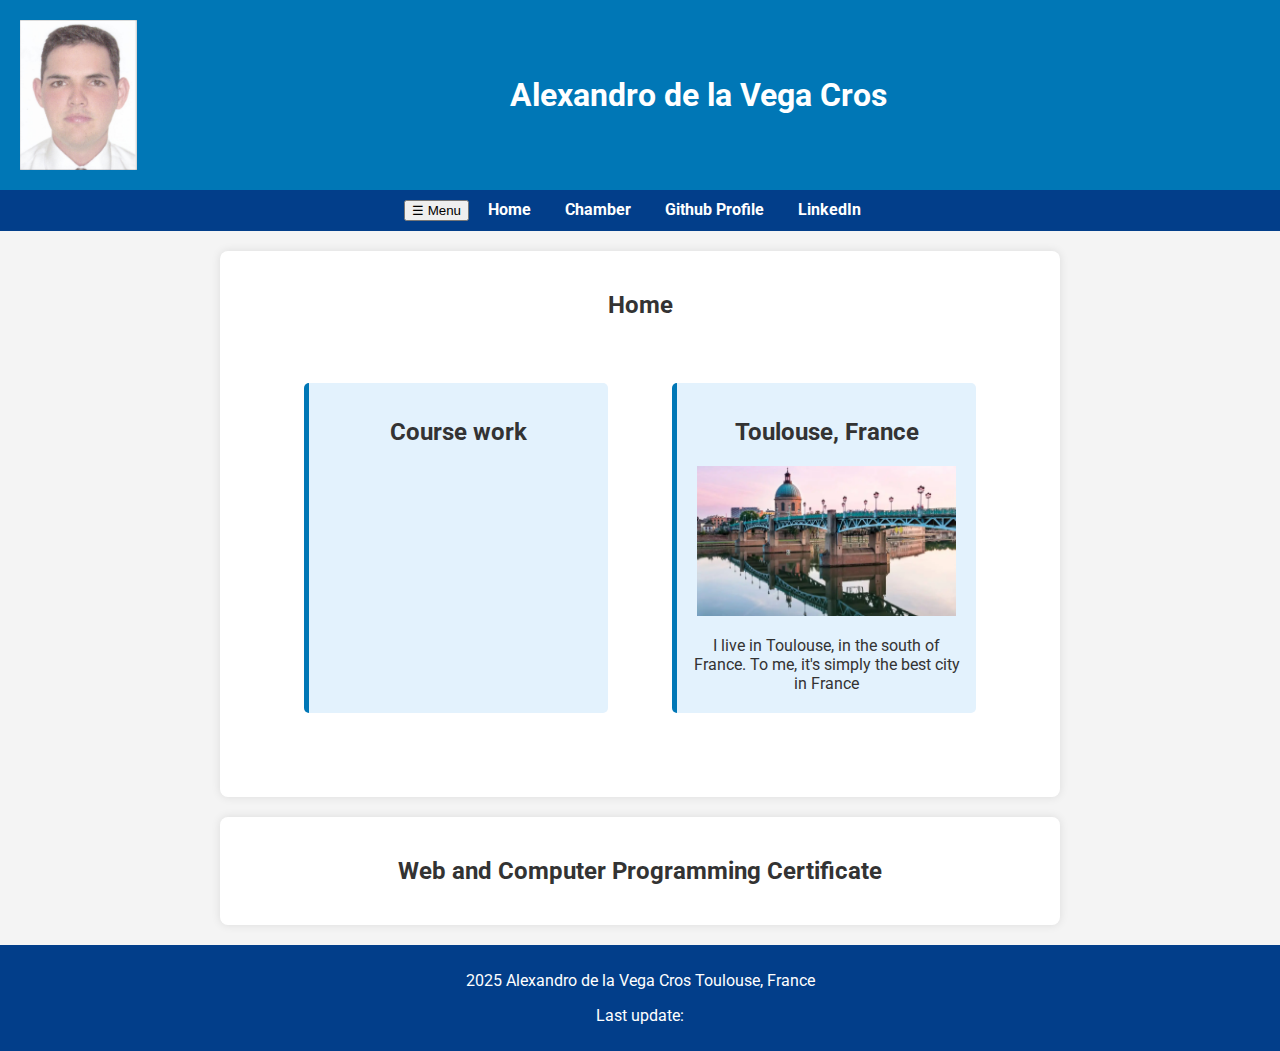
==== index.html @ 0330ccab "week1" ====
<!DOCTYPE html>
<html lang="en">
<head>
    <meta charset="UTF-8">
    <meta name="viewport" content="width=device-width, initial-scale=1.0">
    <title>Index </title>
    <link rel="stylesheet" href="styles/index.css">
    <script src="scripts/course.js"> </script>
    <script src="scripts/date.js"> </script>
    <script src="scripts/navigation.js"> </script>
    <link rel="preconnect" href="https://fonts.googleapis.com">
    <link rel="preconnect" href="https://fonts.gstatic.com" crossorigin>
    <link href="https://fonts.googleapis.com/css2?family=Roboto:ital,wght@0,100..900;1,100..900&display=swap" rel="stylesheet">
</head>

<body>

    <main>
    <header>
        <img src="Images/alex.png" alt="guapo" class="guapo">
         <h1><span>Alexandro de la Vega Cros</span></h1>
    </header>
    
   
    <nav>
        <a href="">Home</a>
        <a href="">Chamber</a>
        <a href="https://github.com/alexandrodlvbyu">Github Profile</a>
        <a href="https://www.linkedin.com/in/alejandro-de-la-vega-472371163/">LinkedIn</a>
    </nav>

    <section class="hello">
    <h2>Home</h2>

      <div class="intro">

     <article class="size">
        <h2>Course work</h2>
     </article>

     <article class="size">
        <h2> Toulouse, France</h2>

        <img src="Images/toulouse.webp"" alt="Toulouse" class="toulouse">

        <p> 
            I live in Toulouse, in the south of France. To me, it's simply the best city in France
        </p>
     </article>

      </div>

    </section>

    <section>
        <h2>Web and Computer Programming Certificate</h2>

    </section>
    </main>

    <footer>
        <p>2025 Alexandro de la Vega Cros Toulouse, France</p>
        <p>Last update:</p>
    </footer>
</body>
</html>
---- styles/index.css ----
body {
    font-family: "Roboto", sans-serif;
    font-optical-sizing: auto;
    margin: 0;
    padding: 0;
    background-color: #f4f4f4;
    color: #333;
    text-align: center;
}

/* Header */

header {
    display: flex;
    align-items: center;
    background-color: #0077b6;
    padding: 20px;
    text-align: center;
    color: white;
  }

  header h1 {
    flex-grow: 1; /* ce texte indique à h1 header d'occuper la place restante */
  }

  .guapo {
    min-width: 20px;
    height: 150px;
  }
  
  
/* Navigation */
nav {
    background-color: #023e8a;
    padding: 10px;
}

nav a {
    color: white;
    text-decoration: none;
    margin: 0 15px;
    font-weight: bold;
}

nav a:hover {
    text-decoration: underline;
}

/* Sections */
section {
    margin: 20px auto;
    padding: 20px;
    max-width: 800px;
    background-color: white;
    box-shadow: 0px 0px 10px rgba(0, 0, 0, 0.1);
    border-radius: 8px;
}

/* Articles */
article {
    padding: 15px;
    margin: 15px 0;
    background-color: #e3f2fd;
    border-left: 5px solid #0077b6;
    border-radius: 5px;
}

.toulouse {
    min-width: 20px;
    height: 150px;
   
}


.intro {
    display: flex;
    place-items: center;
    margin: 2rem;
    align-content: center;
}


.size {
    width: 300px ;
    height: 300px;
    margin: 2rem;
  }


/* Pied de page */
footer {
    background-color: #023e8a;
    color: white;
    padding: 10px;
    bottom: 0;
    text-align: center;
}
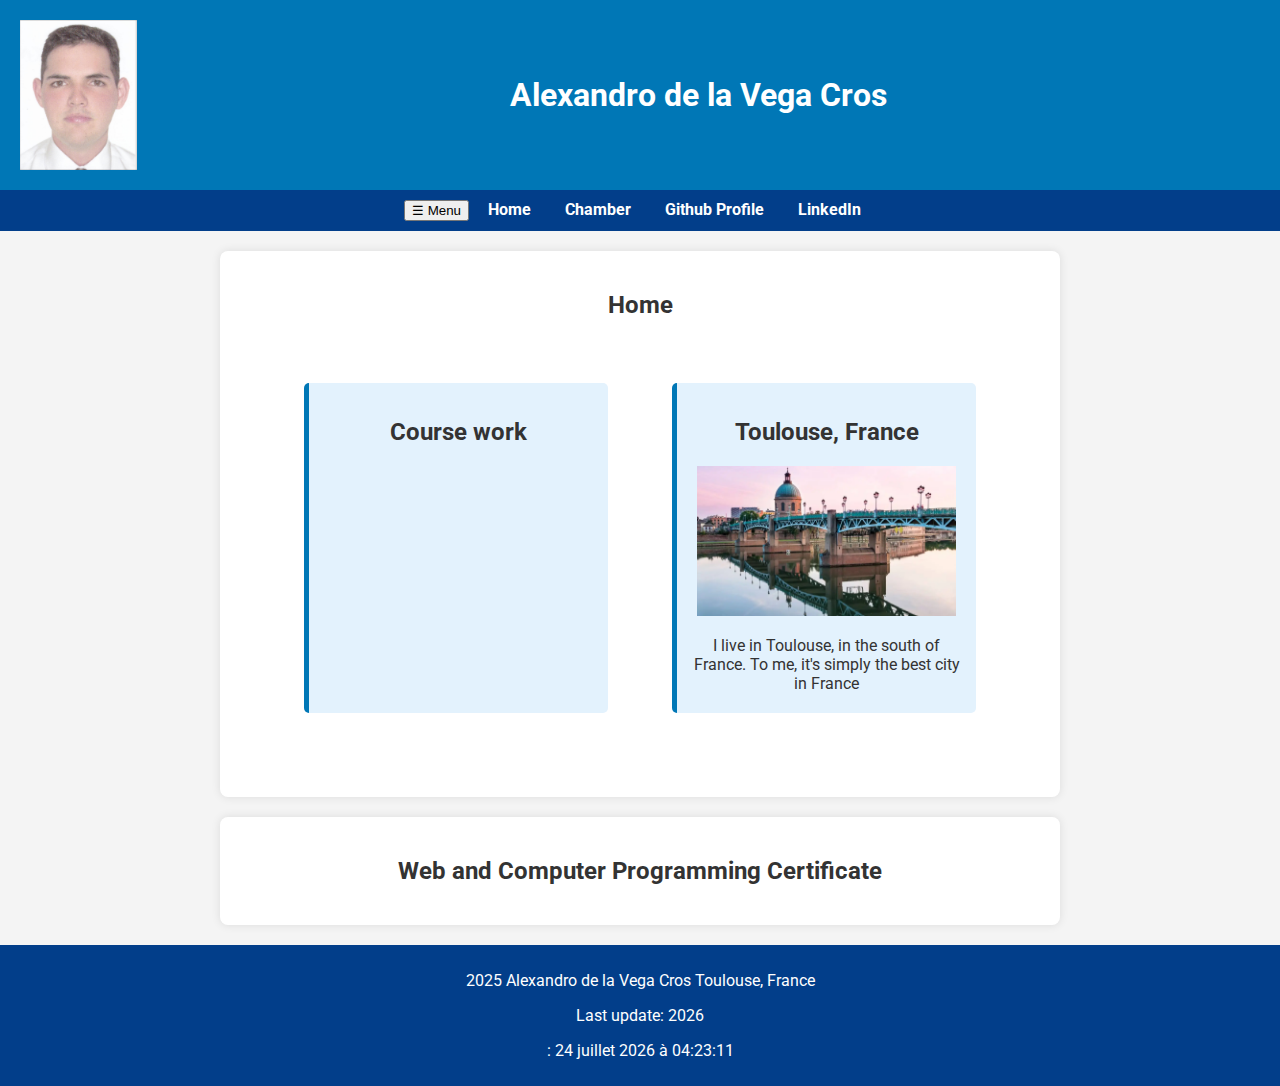
==== commit 435d5330: "jdjcdsbcd" ====
--- a/index.html
+++ b/index.html
@@ -5,12 +5,13 @@
     <meta name="viewport" content="width=device-width, initial-scale=1.0">
     <title>Index </title>
     <link rel="stylesheet" href="styles/index.css">
+    <link rel="stylesheet" href="styles/mobile.css" media="only screen and (max-width: 768px)">
+    <link rel="preconnect" href="https://fonts.googleapis.com">
+    <link rel="preconnect" href="https://fonts.gstatic.com" crossorigin>
+    <link href="https://fonts.googleapis.com/css2?family=Roboto:ital,wght@0,100..900;1,100..900&display=swap" rel="stylesheet">    
     <script src="scripts/course.js"> </script>
     <script src="scripts/date.js"> </script>
     <script src="scripts/navigation.js"> </script>
-    <link rel="preconnect" href="https://fonts.googleapis.com">
-    <link rel="preconnect" href="https://fonts.gstatic.com" crossorigin>
-    <link href="https://fonts.googleapis.com/css2?family=Roboto:ital,wght@0,100..900;1,100..900&display=swap" rel="stylesheet">
 </head>
 
 <body>
@@ -54,13 +55,18 @@
 
     <section>
         <h2>Web and Computer Programming Certificate</h2>
+        <div id="course-list"></div> 
+    
+    </section>
 
-    </section>
+    
     </main>
 
     <footer>
         <p>2025 Alexandro de la Vega Cros Toulouse, France</p>
-        <p>Last update:</p>
+        <p>Last update: <span id="currentyear"></span></p>
     </footer>
+
+
 </body>
 </html>--- a/styles/mobile.css
+++ b/styles/mobile.css
@@ -0,0 +1,45 @@
+/* styles/mobile.css */
+
+.hamburger {
+    background: none;
+    border: none;
+    font-size: 24px;
+    color: white;
+    cursor: pointer;
+    display: block;
+    position: absolute;
+    top: 20px;
+    right: 20px;
+    z-index: 10;
+}
+
+.nav-links {
+    background-color: #023e8a;
+    display: flex;
+    flex-direction: column;
+    position: absolute;
+    top: 60px;
+    left: 0;
+    width: 100%;
+    text-align: center;
+    display: none;
+}
+
+.nav-links a {
+    padding: 15px;
+    display: block;
+}
+
+.nav-links.active {
+    display: flex;
+}
+
+.intro {
+    flex-direction: column;
+}
+
+.size {
+    width: 90%;
+    max-width: 300px;
+    margin: 1rem;
+}